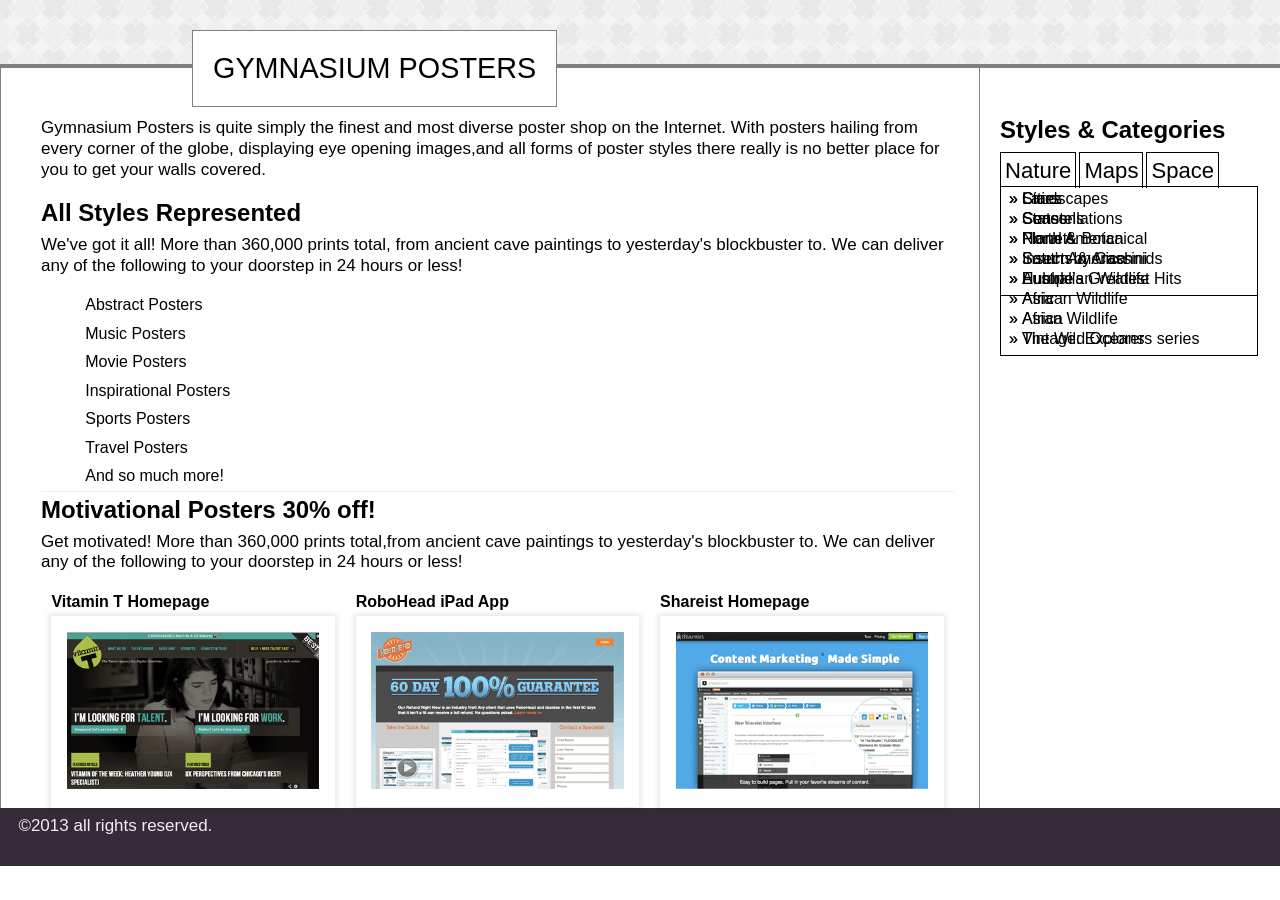
==== Lesson04/broken_tabs/index.html @ f6bcfe55 "Lesson 4 not working" ====
<!DOCTYPE HTML>
<html>
	<head>
		<meta charset="UTF-8">
		<title>jQuery :: Lesson 4 :: Tabs</title>
		
		<link rel="stylesheet" href="css/style.css"/>

		<script src="../../js/jquery.1.9.1.js"></script>
	    <script src="gymnasium-tabs/gymnasium-tabs-1.0.js"></script>

	    <script>

$(document).ready(function() {
	$('#categories > h3').makeTabsFor('#categories > ul');
})

    	</script>

	</head>

	<body lang="en">
		<div id="container-nav">
			<h1 id="page-title">Gymnasium Posters</h1>
		</div>
		<aside class="sidebar-right">
			<div id="categories">
				<h2>Styles &amp; Categories</h2>
				<h3>Nature</h3>
				<ul>
					<li>Landscapes</li>
					<li>Seasons</li>
					<li>Floral &amp; Botanical</li>
					<li>Insects &amp; Arachnids</li>
					<li>Australian Wildlife</li>
					<li>African Wildlife</li>
					<li>Asian Wildlife</li>
					<li>The Wild Oceans</li>
				</ul>
				<h3>Maps</h3>
				<ul>
					<li>Cities</li>
					<li>States</li>
					<li>North America</li>
					<li>South America</li>
					<li>Europe</li>
					<li>Asia</li>
					<li>Africa</li>
					<li>Vintage: Explorers series</li>
				</ul>
				<h3>Space</h3>
				<ul>
					<li>Stars</li>
					<li>Constellations</li>
					<li>Planets</li>
					<li>Saturn by Cassini</li>
					<li>Hubble's Greatest Hits</li>
				</ul>
			</div>
		</aside>

		<main class="main">
			<h1 id="page-title">Gymnasium Posters</h1>

			<section>
				<article>
					<p>Gymnasium Posters is quite simply the finest and most diverse poster shop on the Internet. With posters hailing from every corner of the globe, displaying eye opening images,and all forms of poster styles there really is no better place for you to get your walls covered.</p>

					<h2>All Styles Represented</h2>
					<p>We've got it all! More than 360,000 prints total, from ancient cave paintings to yesterday's blockbuster to. We can deliver any of the following to your doorstep in 24 hours or less! </p>
					<ul>
						<li>Abstract Posters </li>
						<li>Music Posters </li>
						<li>Movie Posters </li>
						<li>Inspirational Posters</li>
						<li>Sports Posters</li>
						<li>Travel Posters</li>
						<li>And so much more!</li>
					</ul>
					
					<h2>Motivational Posters 30% off!</h2>
					<p>Get motivated! More than 360,000 prints total,from ancient cave paintings to yesterday's blockbuster to. We can deliver any of the following to your doorstep in 24 hours or less! </p>
				
					<section id="portfolio" class="group">
					
						<article class="group wrapper">
						  <h4>Vitamin T Homepage</h4>
			        <a href="/work/vitamin-t/">
		            <figure>
		              <img src="./img/vitamin-t.png">	
		            </figure>
			        </a>
						</article>
						
						<article class="group wrapper">
							<h4>RoboHead iPad App</h4>
							<a href="/work/robohead/">
								<figure>
									<img src="./img/robohead.png">
								</figure>
							</a>
						</article>

						<article class="group wrapper">
							<h4>Shareist Homepage</h4>
							<a href="/work/shareist/">
								<figure>
									<img src="./img/shareist.png">
								</figure>
							</a>
						</article>						
					</section>
				</article>
			</section>

		</main>
		<div id="container-footer">
			<footer id="colophon" class="wrapper">
				<p>©2013 all rights reserved.</p>
			</footer>
		</div>	
	</body>
</html>
---- Lesson04/broken_tabs/css/style.css ----
/********************************************
	Tag Resets
********************************************/

body, div, h1, h2, h3, h4, h5, h6, p, blockquote, pre, dl, dt, dd, ol, ul, li, fieldset, form, label, legend,
th, td, article, aside, figure, footer, header, hgroup, menu, nav, section {
	margin: 0;
	padding: 0;
	border: 0;
}

/********************************************
	Normalize CSS
	http://necolas.github.com/normalize.css/
********************************************/

html {
	height: 100%;
	-webkit-text-size-adjust: 100%;
	-ms-text-size-adjust: 100%;
}

body {
	min-height: 100%;
}

article, aside, details, figcaption, figure, footer, header, hgroup, nav, section, audio, canvas, video {
	display: block;
}

/* ******************************************
	Custom Styles
****************************************** */

/*	  For details on font-size:100% see here: 
      http://filamentgroup.com/lab/how_we_learned_to_leave_body_font_size_alone/ 
	  
	  For details on line-height:1 see here:
      http://meyerweb.com/eric/thoughts/2008/05/06/line-height-abnormal/ 

	  For details on text-size-adjust:100% see here:
	  https://developer.mozilla.org/en-US/docs/CSS/text-size-adjust 
*/

html {
   font-size: 100%;
   line-height: 1;
   -moz-text-size-adjust: 100%;
   -ms-text-size-adjust: 100%;
   -webkit-text-size-adjust: 100%;
}

body {
	font-family: "Helvetica Neue", Helvetica, sans-serif;
}
p {
	font-size: 1.063em; /* 17px / 16 = 1.063em */
	line-height: 1.223; /* 1.3 / 1.063 = 1.223 */
	margin-bottom: 1.224em;
}

h1 {
	font-size: 1.382em; 
	line-height: 1.223;
	font-weight: 300;
}	

h2 {
	margin-bottom: 0.412em;
}

h3 {
	font-size: 1.382em; 
	line-height: 1.223;
	font-weight: 300;
}	

#masthead {
	color:#fff;
}
		

#container-nav {
	background:#be9dbc url("../img/plaid.png");
	border-bottom: 4px gray solid;
	height: 4em;
	text-align:center;
}

#container-nav h3{
	font-size: 2.764em; 
	line-height: 1.223;
	font-weight: 600;
}
aside, section, main, article { display: block; }


/* Main content */
.main	{ 
		margin: 0 300px 0 0; 
		padding: 50px 25px 0 40px; 
		border-left: 1px gray solid;
		border-right: 1px gray solid;
	}

#container-footer {
	padding: 8px 8px;
	background: #352a38;
	color: #eee;
	font-weight: 100;
}

#page-title {
	background-color: white;
	color: #000000;
	font-size: 1.8em;
	padding: 20px;
  position: absolute;
  left: 15%;
  top: 30px;
  text-transform: uppercase;
	border: 1px gray solid;
}

.main ul {
	
			    list-style: none;
			    padding: 0;
			    border-bottom: 1px solid #eee;
			    margin: .65em 0 .39em;
}

.main li {

			    margin: .78em 0 .39em 2.764em;
}

img {
	max-width:100%;
}

.wrapper {
	        padding: 0 .65em;
	        -webkit-box-sizing: border-box;
	        -moz-box-sizing: border-box;
	        box-sizing: border-box;
		}
.wrapper > h4 {
	padding-bottom: 6px;
}
		
#portfolio figure,.box {
			background: #fff;
			-moz-box-shadow: 0 0 .325em .13em rgba( 0, 0, 0, .1 );
			-webkit-box-shadow: 0 0 .325em .13em rgba( 0, 0, 0, .1 );
			box-shadow: 0 0 .325em .13em rgba( 0, 0, 0, .1 );
			padding: .975em; /* 3/4 of 1.3 */
				}
				
#portfolio article {
					float: left;
					width: 33.333%;
				}

.group:after {
    content: " "; /* 1 */
    display: table; /* 2 */
    clear: both;
}

.group {
    *zoom: 1; /* 3 */
    }


/* Categories sidebar */
.sidebar-right { 
	width: 300px;
	float: right;
}

#categories {
	padding: 50px 20px;
}

#categories h3 {
	padding-top: 4px;
}

#categories ul {
	list-style-type: none;
	padding: 4px 8px;
}

#categories li {
	cursor: pointer; /* ahem fake links */
	margin-bottom: 4px;
}

/* Neat trick for custom bullet points */
#categories ul > li:before {
	content: "»";
	margin-right: 4px;
}
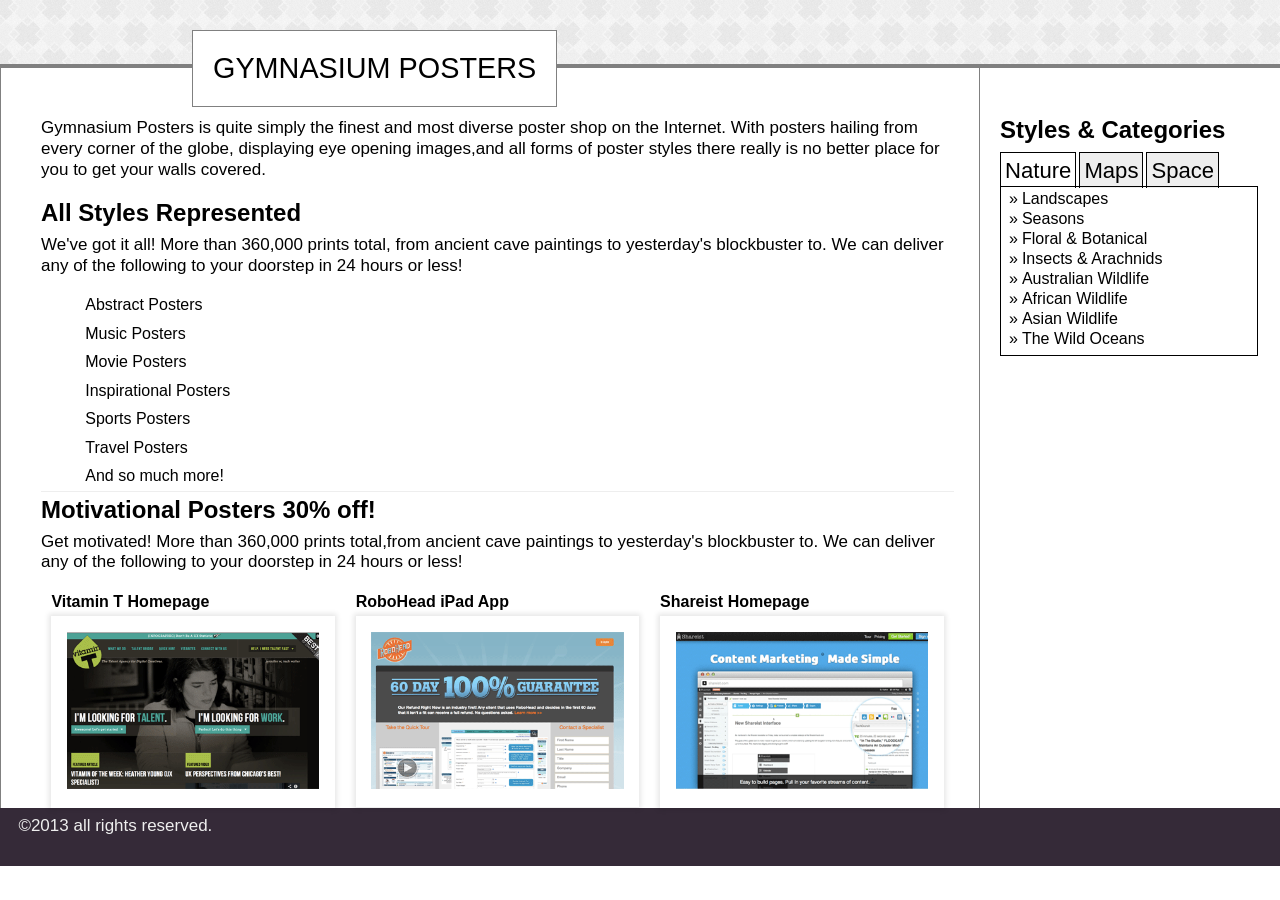
==== commit 2fac9b0b: "convert carousel to plugin not working" ====
--- a/Lesson04/broken_tabs/index.html
+++ b/Lesson04/broken_tabs/index.html
@@ -13,7 +13,7 @@
 
 $(document).ready(function() {
 	$('#categories > h3').makeTabsFor('#categories > ul');
-})
+});
 
     	</script>
 
